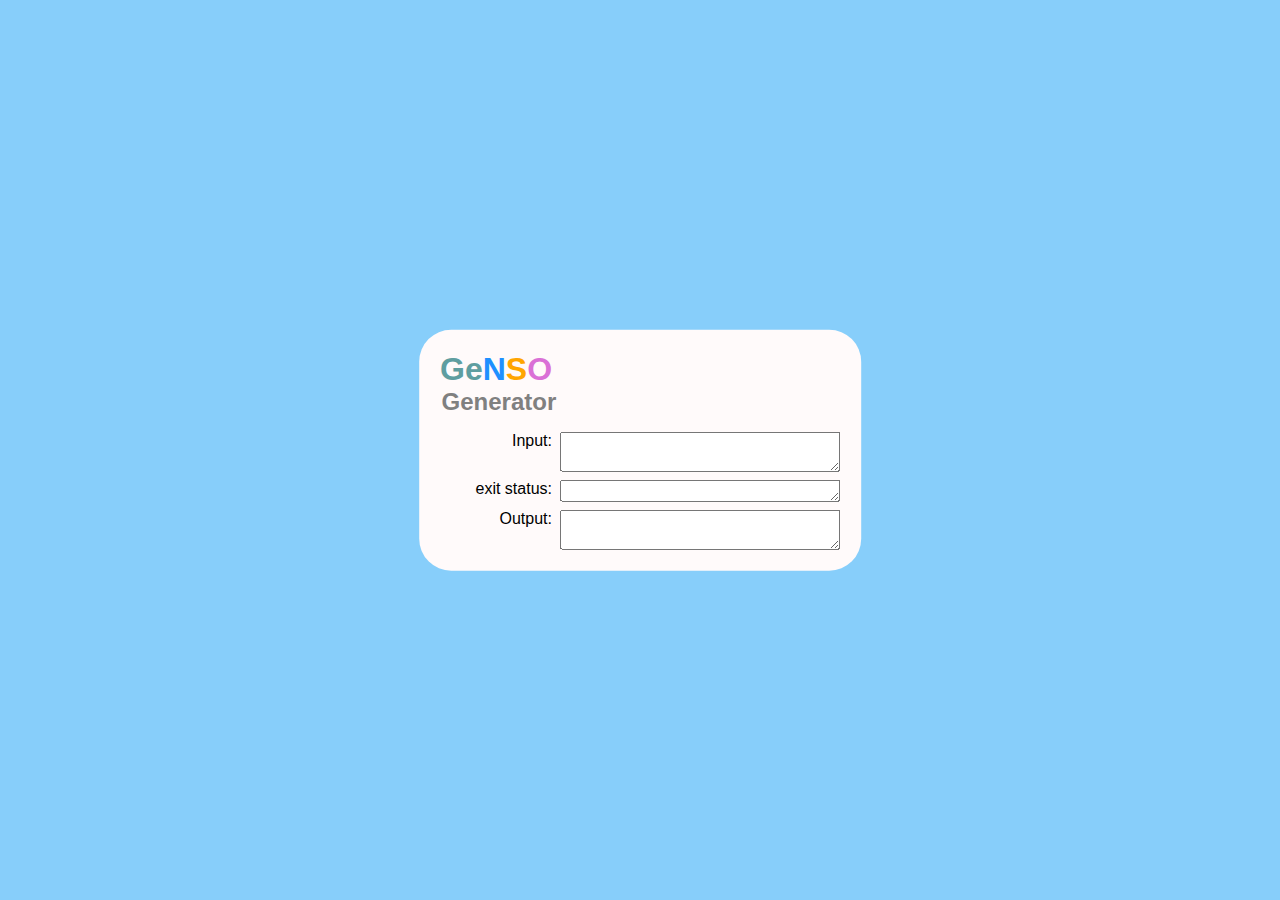
==== docs/index.html @ 7e44df03 "change dir name" ====
<!DOCTYPE html>
<html lang="ja">
<head>
    <meta charset="UTF-8">
    <meta name="viewport" content="width=device-width, initial-scale=1.0">
    <title>GeNSO Generator</title>

    <link rel="stylesheet" href="./style.css">
    <script src="./GeNSO.js"></script>
</head>
<body>
    <div id="window">
        <h1><span class="Ge">Ge</span><span class="N">N</span><span class="S">S</span><span class="O">O</span></h1>
        <h2>Generator</h2>
        <main>

                <label for="genso">Input:</label>
                <textarea id="genso"></textarea>

                <label for="exit-status" id="maxWidthLabel">exit status:</label>
                <textarea id="exit-status" rows="1"></textarea>

                <label for="GeNSO">Output:</label>
                <textarea id="GeNSO"></textarea>

        </main>
    </div>

    <script src="./script.js"></script>
</body>
</html>
---- docs/style.css ----
html {
    margin: 0;
}

body {
    margin: 0;
    background-color:lightskyblue;
}

#window {
    padding: 1.3rem;
    width: 25rem;
    max-width: 85dvw;

    position: absolute;
    top: 50dvh;
    left: 50dvw;
    transform: translate(-50%, -50%);

    background-color: snow;
    border-radius: 2rem;

    font-family: 'Hiragino Kaku Gothic ProN','ヒラギノ角ゴ ProN W3','Meiryo UI','Arial',sans-serif;
}

h1 {
    margin: 0rem;
}
h1 > .Ge {
    color:cadetblue;
}
h1 > .N {
    color:dodgerblue;
}
h1 > .S {
    color:orange;
}
h1 > .O {
    color:orchid;
}

h2 {
    margin: 0 auto 1rem 0.1rem;
    color:gray;
}

main {
    width: 100%;

    display: grid;
    grid-template-columns: 7rem 1fr;
    gap: 0.5rem;
}

label {
    text-align: right;
}

textarea {
    padding: 1px;

    vertical-align: text-top;

    resize: vertical;
    font-family: inherit;
    font-size:inherit;
}

#GeNSO {
    width: auto;
}
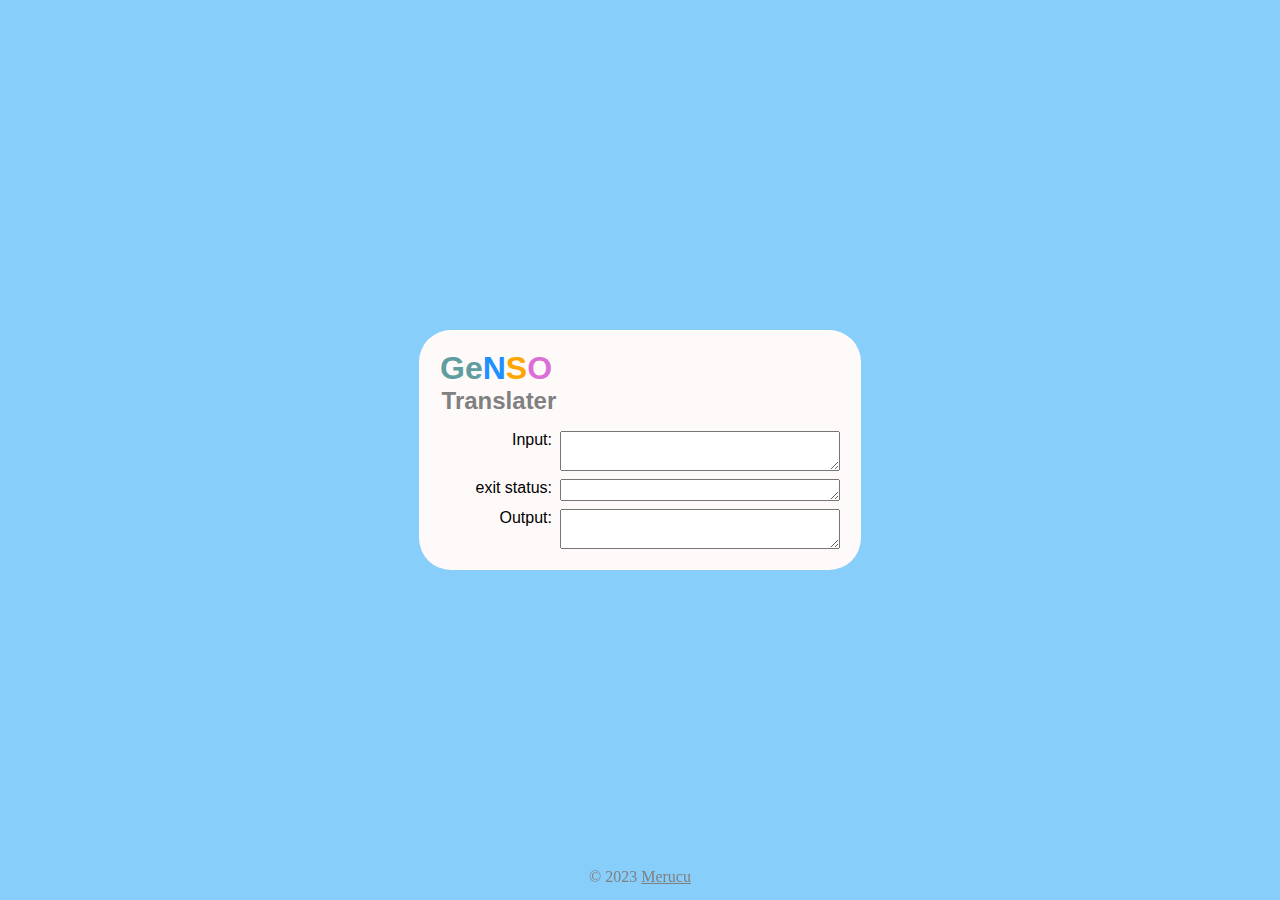
==== commit 38868acb: "update files" ====
--- a/docs/index.html
+++ b/docs/index.html
@@ -1,31 +1,40 @@
 <!DOCTYPE html>
 <html lang="ja">
+
 <head>
     <meta charset="UTF-8">
     <meta name="viewport" content="width=device-width, initial-scale=1.0">
-    <title>GeNSO Generator</title>
+
+    <title>GeNSO Translater</title>
+    <meta name="description" content="Translate from genso to GeNSO" />
 
     <link rel="stylesheet" href="./style.css">
     <script src="./GeNSO.js"></script>
 </head>
+
 <body>
     <div id="window">
         <h1><span class="Ge">Ge</span><span class="N">N</span><span class="S">S</span><span class="O">O</span></h1>
-        <h2>Generator</h2>
+        <h2>Translater</h2>
         <main>
 
-                <label for="genso">Input:</label>
-                <textarea id="genso"></textarea>
+            <label for="genso">Input:</label>
+            <textarea id="genso"></textarea>
 
-                <label for="exit-status" id="maxWidthLabel">exit status:</label>
-                <textarea id="exit-status" rows="1"></textarea>
+            <label for="exit-status" id="maxWidthLabel">exit status:</label>
+            <textarea id="exit-status" rows="1"></textarea>
 
-                <label for="GeNSO">Output:</label>
-                <textarea id="GeNSO"></textarea>
+            <label for="GeNSO">Output:</label>
+            <textarea id="GeNSO"></textarea>
 
         </main>
     </div>
 
+    <footer>
+        <p class="copy" target="_blank" rel="noopener noreferrer">&copy; 2023 <a href="https://twitter.com/Mercury__dev">Merucu</a></p>
+    </footer>
+
     <script src="./script.js"></script>
 </body>
+
 </html>--- a/docs/style.css
+++ b/docs/style.css
@@ -4,44 +4,40 @@
 
 body {
     margin: 0;
-    background-color:lightskyblue;
+    background-color: lightskyblue;
 }
 
 #window {
+    margin: 0 0 calc(7.5dvw - 1.3rem) calc((100dvw - (min(25rem, 85dvw) + 1.3rem * 2))/2);
     padding: 1.3rem;
     width: 25rem;
     max-width: 85dvw;
 
-    position: absolute;
-    top: 50dvh;
-    left: 50dvw;
-    transform: translate(-50%, -50%);
-
     background-color: snow;
     border-radius: 2rem;
 
-    font-family: 'Hiragino Kaku Gothic ProN','ヒラギノ角ゴ ProN W3','Meiryo UI','Arial',sans-serif;
+    font-family: 'Hiragino Kaku Gothic ProN', 'ヒラギノ角ゴ ProN W3', 'Meiryo UI', 'Arial', sans-serif;
 }
 
 h1 {
     margin: 0rem;
 }
-h1 > .Ge {
-    color:cadetblue;
+h1>.Ge {
+    color: cadetblue;
 }
-h1 > .N {
-    color:dodgerblue;
+h1>.N {
+    color: dodgerblue;
 }
-h1 > .S {
-    color:orange;
+h1>.S {
+    color: orange;
 }
-h1 > .O {
-    color:orchid;
+h1>.O {
+    color: orchid;
 }
 
 h2 {
     margin: 0 auto 1rem 0.1rem;
-    color:gray;
+    color: gray;
 }
 
 main {
@@ -63,9 +59,29 @@
 
     resize: vertical;
     font-family: inherit;
-    font-size:inherit;
+    font-size: inherit;
 }
 
 #GeNSO {
     width: auto;
+}
+
+footer {
+    width: 100%;
+    height: 2rem;
+    margin: 0;
+    padding: 0;
+
+    position: fixed;
+    bottom: 0;
+    left: 0;
+
+    text-align: center;
+}
+
+.copy, .copy * {
+    margin: 0;
+    padding: 0;
+
+    color: gray;
 }